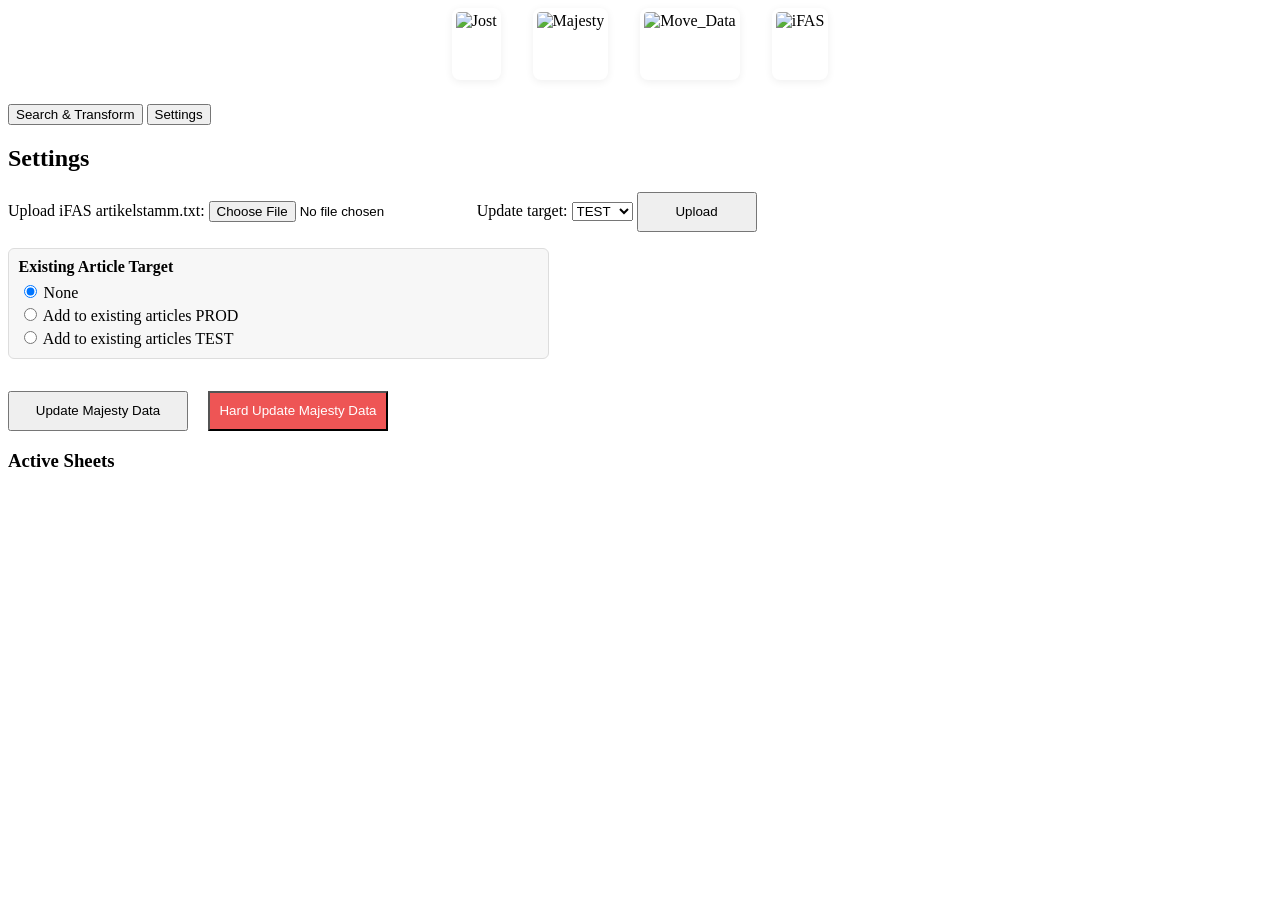
==== web/templates/index.html @ 91655f02 "Fix: restore and repair /download-partlist-tree endpoint, correct blocked sheet cache counting, and " ====
<!DOCTYPE html>
<html lang="en">
<head>
    <meta charset="UTF-8">
    <title>Article/Module Search & Transform</title>
    <link rel="icon" type="image/png" href="/static/img/jost_favicon.png">
    <link rel="stylesheet" href="/static/style.css">
</head>
<body>
    <div style="display:flex; justify-content:center; align-items:center; gap:2em; margin-bottom:1.5em; flex-wrap:wrap;">
        <img src="/static/img/Jost.jpg" alt="Jost" style="height:64px; max-width:120px; object-fit:contain; background:#fff; border-radius:8px; box-shadow:0 2px 8px #0001; padding:4px;">
        <img src="/static/img/majesty.jpeg" alt="Majesty" style="height:64px; max-width:120px; object-fit:contain; background:#fff; border-radius:8px; box-shadow:0 2px 8px #0001; padding:4px;">
        <img src="/static/img/move_data.png" alt="Move_Data" style="height:64px; max-width:120px; object-fit:contain; background:#fff; border-radius:8px; box-shadow:0 2px 8px #0001; padding:4px;">
        <img src="/static/img/iFAS.webp" alt="iFAS" style="height:64px; max-width:120px; object-fit:contain; background:#fff; border-radius:8px; box-shadow:0 2px 8px #0001; padding:4px;">
    </div>
    <div class="tabs">
        <button class="tablink" onclick="openTab(event, 'searchTab')">Search & Transform</button>
        <button class="tablink" onclick="openTab(event, 'settingsTab')" id="defaultTab">Settings</button>
    </div>
    <div id="searchTab" class="tabcontent" style="display:none;">
        <div style="margin-bottom:1.5em; display:flex; align-items:center; gap:1.5em;">
            <button type="button" id="toggleModeBtn" class="modern-btn" style="display:flex;align-items:center;gap:0.7em;min-width:220px;justify-content:center;">
                <span id="modeSwitchIcon" style="font-size:1.3em;">↔️</span>
                <span style="font-size:1em; font-weight:500; margin-left:0.3em;">Change Mode</span>
            </button>
            <span id="searchModeLabel" class="mode-pill mode-article">
                <span id="modePillIcon" style="font-size:1.2em;vertical-align:middle;">🔎</span>
                <span id="modePillText" style="margin-left:0.5em;vertical-align:middle;">Article</span>
            </span>
        </div>
        <form id="searchForm" style="display:flex; align-items:center; gap:0.7em; margin: 1.2em 0 0.7em 0; max-width:520px;">
            <input type="text" id="searchInput" name="query" placeholder="Search by Artikelnummer, Zeichnungsnummer or description" style="flex:1; min-width:0; padding:10px 14px; font-size:15px; border:1.5px solid #b6c6d6; border-radius:6px; outline:none;">
            <button type="submit" class="modern-btn" style="min-width:100px; min-height:36px; padding:8px 0; margin:0;">Search</button>
        </form>
        <div style="display:flex; flex-wrap:wrap; gap:0.7em; margin-bottom:1.2em; max-width:520px;">
            <button id="generateModuleBtn" type="button" class="modern-btn" style="flex:1 1 180px; min-width:140px;">Generate Module Structure</button>
            <button id="generateModuleDataBtn" type="button" class="modern-btn" style="flex:1 1 180px; min-width:140px;">Generate Module Data</button>
            <button id="downloadModuleExcelBtn" type="button" class="modern-btn" style="flex:1 1 180px; min-width:140px;">Download Module (XLSX)</button>
            <button id="downloadPartlistExcelBtn" type="button" class="modern-btn" style="flex:1 1 180px; min-width:140px;">Download Partlist Excel</button>
            <button id="downloadPartlistTreeBtn" type="button" class="modern-btn" style="flex:1 1 180px; min-width:140px;">Download Partlist Tree</button>
        </div>
        <!-- Removed: <button id="transformBtn" style="display:none;">Transform to iFAS Format</button> -->
        <div class="current-selection-container">
            <div class="current-selection-label">Current Selection</div>
            <div class="current-selection-box">
                <textarea id="currentSelection" rows="2" readonly></textarea>
            </div>
        </div>
        <!-- Feedback log area moved here -->
        <div id="feedbackLog" style="margin-top:1em; background:#f1f1f1; padding:1em; border-radius:5px; min-height:2em; max-height:200px; overflow-y:auto;"></div>
        <div id="blockedArticlesContainer" style="display:none; margin-top:1em;">
            <button id="showBlockedArticlesBtn" type="button" class="modern-btn" style="margin-bottom:0.5em;">Show Blocked Articles</button>
            <textarea id="blockedArticlesArea" rows="8" readonly style="width:100%; display:none; font-family:monospace;"></textarea>
        </div>
    </div>
    <div id="settingsTab" class="tabcontent">
        <h2>Settings</h2>
        <form id="uploadForm" enctype="multipart/form-data" style="margin-bottom:1em;">
            <label>Upload iFAS artikelstamm.txt: <input type="file" name="file" id="fileInput"></label>
            <label style="margin-left:0.7em;">Update target:
                <select id="uploadTargetEnv" name="target_env">
                    <option value="test" selected>TEST</option>
                    <option value="prod">PROD</option>
                </select>
            </label>
            <button type="submit" class="modern-btn" style="min-width:120px; min-height:40px; padding:10px 0; margin:0;">Upload</button>
        </form>
        <div id="uploadStatus"></div>
        <div style="margin-bottom:1.5em; padding:0.6em; background:#f7f7f7; border:1px solid #ddd; border-radius:6px; max-width:520px;">
            <div style="font-weight:bold; margin-bottom:0.35em;">Existing Article Target</div>
            <label style="display:block; margin-bottom:0.2em;">
                <input type="radio" id="existingArticlesNone" name="existingArticlesTarget" value="none" checked>
                None
            </label>
            <label style="display:block; margin-bottom:0.2em;">
                <input type="radio" id="existingArticlesProd" name="existingArticlesTarget" value="prod">
                Add to existing articles PROD
            </label>
            <label style="display:block;">
                <input type="radio" id="existingArticlesTest" name="existingArticlesTarget" value="test">
                Add to existing articles TEST
            </label>
        </div>
        <div style="margin-top:2em; margin-bottom:1em;">
            <form id="updateMajestyForm" style="display:inline-block; margin-right:1em;">
                <button type="submit" class="modern-btn" style="min-width:180px; min-height:40px;">Update Majesty Data</button>
            </form>
            <form id="hardUpdateMajestyForm" style="display:inline-block;">
                <button type="submit" class="modern-btn" style="min-width:180px; min-height:40px; background:#e55; color:#fff;">Hard Update Majesty Data</button>
            </form>
            <span id="updateMajestyStatus" style="margin-left:1em; font-weight:500;"></span>
        </div>
        <h3>Active Sheets</h3>
        <form id="sheetsForm">
            <div id="sheetsCheckboxes"></div>
        </form>
        <!-- Removed duplicate Update Majesty Data button and status area -->
        <!-- Add more settings controls here -->
    </div>
    <script src="/static/script.js"></script>
</body>
</html>
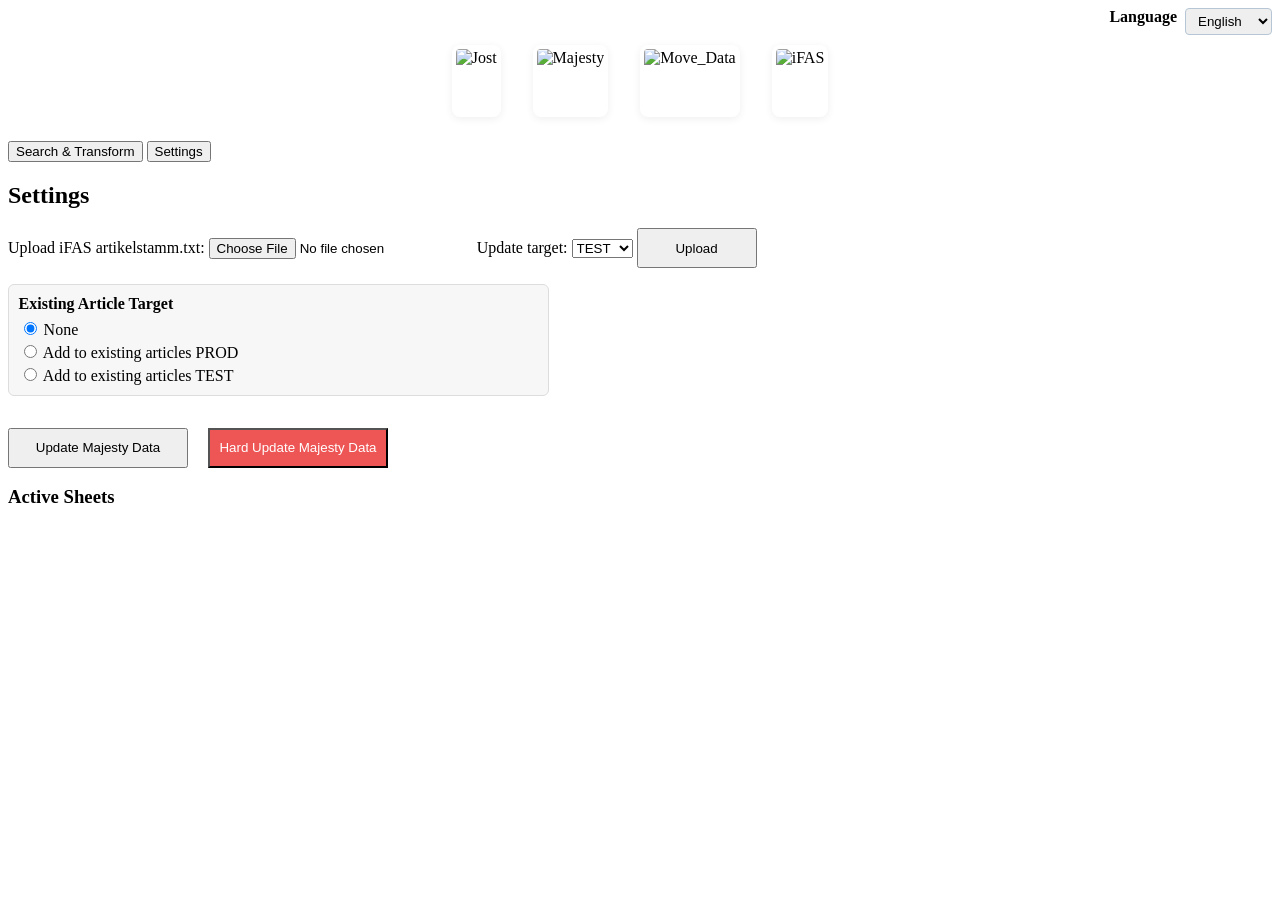
==== commit 7a59f802: "chore: archive and processed export/partlist files before implementing Article mode flow" ====
--- a/web/templates/index.html
+++ b/web/templates/index.html
@@ -7,6 +7,13 @@
     <link rel="stylesheet" href="/static/style.css">
 </head>
 <body>
+    <div style="display:flex; justify-content:flex-end; margin-bottom:0.6em;">
+        <label for="languageSwitch" style="font-weight:600; margin-right:0.5em;">Language</label>
+        <select id="languageSwitch" style="padding:4px 8px; border-radius:4px; border:1px solid #b6c6d6;">
+            <option value="en" selected>English</option>
+            <option value="de">Deutsch</option>
+        </select>
+    </div>
     <div style="display:flex; justify-content:center; align-items:center; gap:2em; margin-bottom:1.5em; flex-wrap:wrap;">
         <img src="/static/img/Jost.jpg" alt="Jost" style="height:64px; max-width:120px; object-fit:contain; background:#fff; border-radius:8px; box-shadow:0 2px 8px #0001; padding:4px;">
         <img src="/static/img/majesty.jpeg" alt="Majesty" style="height:64px; max-width:120px; object-fit:contain; background:#fff; border-radius:8px; box-shadow:0 2px 8px #0001; padding:4px;">
@@ -14,7 +21,7 @@
         <img src="/static/img/iFAS.webp" alt="iFAS" style="height:64px; max-width:120px; object-fit:contain; background:#fff; border-radius:8px; box-shadow:0 2px 8px #0001; padding:4px;">
     </div>
     <div class="tabs">
-        <button class="tablink" onclick="openTab(event, 'searchTab')">Search & Transform</button>
+        <button id="tabSearchBtn" class="tablink" onclick="openTab(event, 'searchTab')">Search & Transform</button>
         <button class="tablink" onclick="openTab(event, 'settingsTab')" id="defaultTab">Settings</button>
     </div>
     <div id="searchTab" class="tabcontent" style="display:none;">
@@ -30,7 +37,7 @@
         </div>
         <form id="searchForm" style="display:flex; align-items:center; gap:0.7em; margin: 1.2em 0 0.7em 0; max-width:520px;">
             <input type="text" id="searchInput" name="query" placeholder="Search by Artikelnummer, Zeichnungsnummer or description" style="flex:1; min-width:0; padding:10px 14px; font-size:15px; border:1.5px solid #b6c6d6; border-radius:6px; outline:none;">
-            <button type="submit" class="modern-btn" style="min-width:100px; min-height:36px; padding:8px 0; margin:0;">Search</button>
+            <button id="searchSubmitBtn" type="submit" class="modern-btn" style="min-width:100px; min-height:36px; padding:8px 0; margin:0;">Search</button>
         </form>
         <div style="display:flex; flex-wrap:wrap; gap:0.7em; margin-bottom:1.2em; max-width:520px;">
             <button id="generateModuleBtn" type="button" class="modern-btn" style="flex:1 1 180px; min-width:140px;">Generate Module Structure</button>
@@ -41,7 +48,7 @@
         </div>
         <!-- Removed: <button id="transformBtn" style="display:none;">Transform to iFAS Format</button> -->
         <div class="current-selection-container">
-            <div class="current-selection-label">Current Selection</div>
+            <div id="currentSelectionLabel" class="current-selection-label">Current Selection</div>
             <div class="current-selection-box">
                 <textarea id="currentSelection" rows="2" readonly></textarea>
             </div>
@@ -52,9 +59,33 @@
             <button id="showBlockedArticlesBtn" type="button" class="modern-btn" style="margin-bottom:0.5em;">Show Blocked Articles</button>
             <textarea id="blockedArticlesArea" rows="8" readonly style="width:100%; display:none; font-family:monospace;"></textarea>
         </div>
+
+        <div id="blockedReplacementModal" class="blocked-modal-overlay" style="display:none;">
+            <div class="blocked-modal-dialog">
+                <h3 id="blockedModalTitle" style="margin-top:0;">Blocked Article Replacement</h3>
+                <div id="blockedModalDetails" class="blocked-modal-details"></div>
+                <div style="margin-top:0.8em;">
+                    <label for="blockedSearchInput" style="display:block; font-weight:600; margin-bottom:0.35em;">Search replacement</label>
+                    <div style="display:flex; gap:0.5em; flex-wrap:wrap;">
+                        <input id="blockedSearchInput" type="text" placeholder="Search by artnr / zeichnr / text" style="flex:1; min-width:220px; padding:8px 10px; border:1px solid #b6c6d6; border-radius:5px;" />
+                        <button id="blockedSearchBtn" type="button" class="modern-btn" style="min-width:110px; margin:0;">Search</button>
+                    </div>
+                    <div id="blockedSearchResults" class="blocked-search-results"></div>
+                </div>
+                <div style="margin-top:0.8em;">
+                    <label for="blockedReplacementArtnr" style="display:block; font-weight:600; margin-bottom:0.35em;">Replacement artnr</label>
+                    <input id="blockedReplacementArtnr" type="text" placeholder="Enter replacement artnr" style="width:100%; padding:8px 10px; border:1px solid #b6c6d6; border-radius:5px;" />
+                </div>
+                <div style="display:flex; gap:0.6em; justify-content:flex-end; margin-top:1em; flex-wrap:wrap;">
+                    <button id="blockedTextBtn" type="button" class="modern-btn tertiary" style="min-width:180px; margin:0;">Als Textartikel verwenden</button>
+                    <button id="blockedIgnoreBtn" type="button" class="modern-btn secondary" style="min-width:130px; margin:0;">Ignore</button>
+                    <button id="blockedConfirmBtn" type="button" class="modern-btn" style="min-width:130px; margin:0;">Confirm</button>
+                </div>
+            </div>
+        </div>
     </div>
     <div id="settingsTab" class="tabcontent">
-        <h2>Settings</h2>
+        <h2 id="settingsHeading">Settings</h2>
         <form id="uploadForm" enctype="multipart/form-data" style="margin-bottom:1em;">
             <label>Upload iFAS artikelstamm.txt: <input type="file" name="file" id="fileInput"></label>
             <label style="margin-left:0.7em;">Update target:
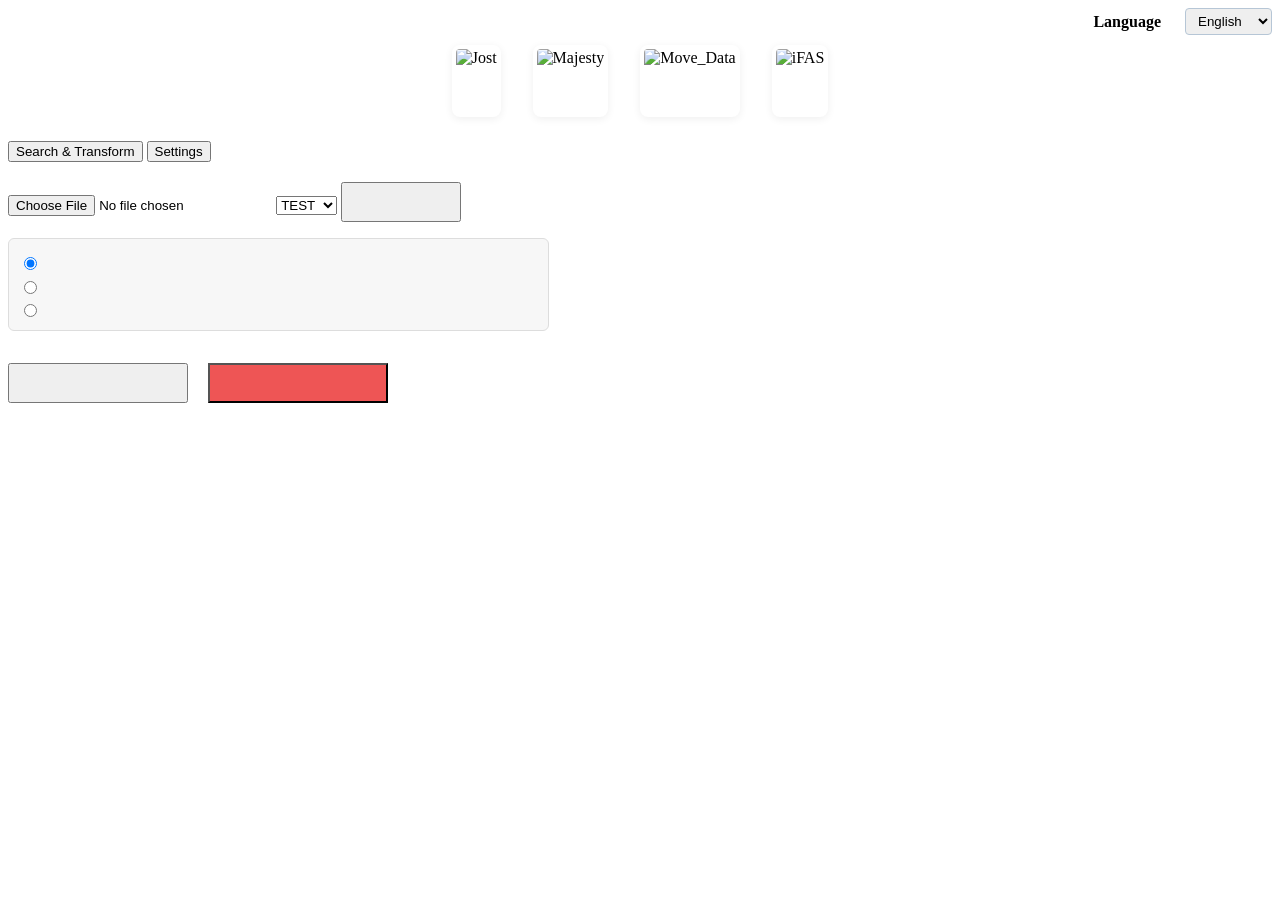
==== commit 18acfbcd: "feat: clear article cache files after import and before add-article if needed; add remove-article fe" ====
--- a/web/templates/index.html
+++ b/web/templates/index.html
@@ -7,11 +7,11 @@
     <link rel="stylesheet" href="/static/style.css">
 </head>
 <body>
-    <div style="display:flex; justify-content:flex-end; margin-bottom:0.6em;">
+    <div style="display:flex; justify-content:flex-end; align-items:center; margin-bottom:0.6em; gap:1em; flex-wrap:wrap;">
         <label for="languageSwitch" style="font-weight:600; margin-right:0.5em;">Language</label>
         <select id="languageSwitch" style="padding:4px 8px; border-radius:4px; border:1px solid #b6c6d6;">
-            <option value="en" selected>English</option>
-            <option value="de">Deutsch</option>
+            <option value="en" selected data-i18n="langEnglish">English</option>
+            <option value="de" data-i18n="langGerman">Deutsch</option>
         </select>
     </div>
     <div style="display:flex; justify-content:center; align-items:center; gap:2em; margin-bottom:1.5em; flex-wrap:wrap;">
@@ -25,30 +25,55 @@
         <button class="tablink" onclick="openTab(event, 'settingsTab')" id="defaultTab">Settings</button>
     </div>
     <div id="searchTab" class="tabcontent" style="display:none;">
-        <div style="margin-bottom:1.5em; display:flex; align-items:center; gap:1.5em;">
-            <button type="button" id="toggleModeBtn" class="modern-btn" style="display:flex;align-items:center;gap:0.7em;min-width:220px;justify-content:center;">
+        <div style="display:flex; align-items:center; gap:1.5em; margin-bottom:0.5em;">
+            <button type="button" id="toggleModeBtn" class="modern-btn" style="display:flex;align-items:center;gap:0.7em;min-width:180px;justify-content:center;">
                 <span id="modeSwitchIcon" style="font-size:1.3em;">↔️</span>
-                <span style="font-size:1em; font-weight:500; margin-left:0.3em;">Change Mode</span>
+                <span style="font-size:1em; font-weight:500; margin-left:0.3em;" data-i18n="changeMode">Change Mode</span>
             </button>
             <span id="searchModeLabel" class="mode-pill mode-article">
                 <span id="modePillIcon" style="font-size:1.2em;vertical-align:middle;">🔎</span>
                 <span id="modePillText" style="margin-left:0.5em;vertical-align:middle;">Article</span>
             </span>
         </div>
+        <!-- General search form for both modes -->
         <form id="searchForm" style="display:flex; align-items:center; gap:0.7em; margin: 1.2em 0 0.7em 0; max-width:520px;">
-            <input type="text" id="searchInput" name="query" placeholder="Search by Artikelnummer, Zeichnungsnummer or description" style="flex:1; min-width:0; padding:10px 14px; font-size:15px; border:1.5px solid #b6c6d6; border-radius:6px; outline:none;">
-            <button id="searchSubmitBtn" type="submit" class="modern-btn" style="min-width:100px; min-height:36px; padding:8px 0; margin:0;">Search</button>
+                <input type="text" id="searchInput" name="query" placeholder="Search by Artikelnummer, Zeichnungsnummer or description" style="flex:1; min-width:0; padding:10px 14px; font-size:15px; border:1.5px solid #b6c6d6; border-radius:6px; outline:none;">
+                <button id="searchSubmitBtn" type="submit" class="modern-btn" style="min-width:100px; min-height:36px; padding:8px 0; margin:0;" data-i18n="searchButton"></button>
         </form>
-        <div style="display:flex; flex-wrap:wrap; gap:0.7em; margin-bottom:1.2em; max-width:520px;">
-            <button id="generateModuleBtn" type="button" class="modern-btn" style="flex:1 1 180px; min-width:140px;">Generate Module Structure</button>
-            <button id="generateModuleDataBtn" type="button" class="modern-btn" style="flex:1 1 180px; min-width:140px;">Generate Module Data</button>
-            <button id="downloadModuleExcelBtn" type="button" class="modern-btn" style="flex:1 1 180px; min-width:140px;">Download Module (XLSX)</button>
-            <button id="downloadPartlistExcelBtn" type="button" class="modern-btn" style="flex:1 1 180px; min-width:140px;">Download Partlist Excel</button>
-            <button id="downloadPartlistTreeBtn" type="button" class="modern-btn" style="flex:1 1 180px; min-width:140px;">Download Partlist Tree</button>
+        <!-- Article mode: Add articles, list, generate, download -->
+        <div id="articleModeContainer" style="display:none; flex-direction:column; gap:1em; margin:1.5em 0 1.5em 0; max-width:520px;">
+            <div style="display:flex; gap:0.7em; flex-wrap:wrap;">
+                <button id="addArticleBtn" type="button" class="modern-btn" style="flex:1 1 180px; min-width:140px;" data-i18n="addArticle"></button>
+                <button id="generateArticleDataBtn" type="button" class="modern-btn" style="flex:1 1 180px; min-width:140px;" data-i18n="generateData"></button>
+                <button id="downloadArticleExcelBtn" type="button" class="modern-btn" style="flex:1 1 180px; min-width:140px;" data-i18n="downloadArticleImport"></button>
+                <button id="downloadArticlePartlistBtn" type="button" class="modern-btn" style="flex:1 1 180px; min-width:140px;" data-i18n="downloadPartlistImport"></button>
+                <button id="downloadArticlePartlistTreeBtn" type="button" class="modern-btn" style="flex:1 1 180px; min-width:140px;" data-i18n="downloadPartlistTree"></button>
+            </div>
+            <div style="margin-top:1em; display:flex; gap:0.7em;">
+                <button id="resetArticleListBtn" type="button" class="modern-btn secondary" style="min-width:180px;" data-i18n="resetArticleList">Reset Article List</button>
+                <button id="refreshArticleListPreviewBtn" type="button" class="modern-btn" style="min-width:120px;" data-i18n="refreshPreview">Refresh Preview</button>
+            </div>
+            <div id="articleListPreviewContainer" style="margin-top:1em; background:#f9f9f9; border:1px solid #ccc; border-radius:6px; padding:1em;">
+                <div style="font-weight:600; margin-bottom:0.5em;" data-i18n="articleListPreview">Article List Preview</div>
+                <table id="articleListPreviewTable" style="width:100%; border-collapse:collapse;">
+                    <thead>
+                        <tr><th>artnr</th><th>artbez1</th><th>zeichnr</th><th>Remove</th></tr>
+                    </thead>
+                    <tbody></tbody>
+                </table>
+            </div>
+        </div>
+        <!-- Module mode: all module-related buttons -->
+        <div id="moduleModeContainer" style="display:none; flex-wrap:wrap; gap:0.7em; margin:1.5em 0 1.5em 0; max-width:520px;">
+                <button id="generateModuleBtn" type="button" class="modern-btn" style="flex:1 1 180px; min-width:140px;" data-i18n="generateModule"></button>
+                <button id="generateModuleDataBtn" type="button" class="modern-btn" style="flex:1 1 180px; min-width:140px;" data-i18n="generateModuleData"></button>
+                <button id="downloadModuleExcelBtn" type="button" class="modern-btn" style="flex:1 1 180px; min-width:140px;" data-i18n="downloadModuleExcel"></button>
+                <button id="downloadPartlistExcelBtn" type="button" class="modern-btn" style="flex:1 1 180px; min-width:140px;" data-i18n="downloadPartlistExcel"></button>
+                <button id="downloadPartlistTreeBtn" type="button" class="modern-btn" style="flex:1 1 180px; min-width:140px;" data-i18n="downloadPartlistTree"></button>
         </div>
         <!-- Removed: <button id="transformBtn" style="display:none;">Transform to iFAS Format</button> -->
         <div class="current-selection-container">
-            <div id="currentSelectionLabel" class="current-selection-label">Current Selection</div>
+            <div id="currentSelectionLabel" class="current-selection-label" data-i18n="currentSelection"></div>
             <div class="current-selection-box">
                 <textarea id="currentSelection" rows="2" readonly></textarea>
             </div>
@@ -56,72 +81,72 @@
         <!-- Feedback log area moved here -->
         <div id="feedbackLog" style="margin-top:1em; background:#f1f1f1; padding:1em; border-radius:5px; min-height:2em; max-height:200px; overflow-y:auto;"></div>
         <div id="blockedArticlesContainer" style="display:none; margin-top:1em;">
-            <button id="showBlockedArticlesBtn" type="button" class="modern-btn" style="margin-bottom:0.5em;">Show Blocked Articles</button>
+            <button id="showBlockedArticlesBtn" type="button" class="modern-btn" style="margin-bottom:0.5em;" data-i18n="showBlockedArticles">Show Blocked Articles</button>
             <textarea id="blockedArticlesArea" rows="8" readonly style="width:100%; display:none; font-family:monospace;"></textarea>
         </div>
 
         <div id="blockedReplacementModal" class="blocked-modal-overlay" style="display:none;">
             <div class="blocked-modal-dialog">
-                <h3 id="blockedModalTitle" style="margin-top:0;">Blocked Article Replacement</h3>
+                <h3 id="blockedModalTitle" style="margin-top:0;" data-i18n="modalTitle">Blocked Article Replacement</h3>
                 <div id="blockedModalDetails" class="blocked-modal-details"></div>
                 <div style="margin-top:0.8em;">
-                    <label for="blockedSearchInput" style="display:block; font-weight:600; margin-bottom:0.35em;">Search replacement</label>
+                    <label for="blockedSearchInput" style="display:block; font-weight:600; margin-bottom:0.35em;" data-i18n="modalSearchLabel">Search replacement</label>
                     <div style="display:flex; gap:0.5em; flex-wrap:wrap;">
                         <input id="blockedSearchInput" type="text" placeholder="Search by artnr / zeichnr / text" style="flex:1; min-width:220px; padding:8px 10px; border:1px solid #b6c6d6; border-radius:5px;" />
-                        <button id="blockedSearchBtn" type="button" class="modern-btn" style="min-width:110px; margin:0;">Search</button>
+                        <button id="blockedSearchBtn" type="button" class="modern-btn" style="min-width:110px; margin:0;" data-i18n="modalSearch">Search</button>
                     </div>
                     <div id="blockedSearchResults" class="blocked-search-results"></div>
                 </div>
                 <div style="margin-top:0.8em;">
-                    <label for="blockedReplacementArtnr" style="display:block; font-weight:600; margin-bottom:0.35em;">Replacement artnr</label>
-                    <input id="blockedReplacementArtnr" type="text" placeholder="Enter replacement artnr" style="width:100%; padding:8px 10px; border:1px solid #b6c6d6; border-radius:5px;" />
+                    <label for="blockedReplacementArtnr" style="display:block; font-weight:600; margin-bottom:0.35em;" data-i18n="modalReplacementLabel">Replacement artnr</label>
+                    <input id="blockedReplacementArtnr" type="text" placeholder="Enter replacement artnr" style="width:100%; padding:8px 10px; border:1px solid #b6c6d6; border-radius:5px;" data-i18n-placeholder="modalReplacementPlaceholder" />
                 </div>
                 <div style="display:flex; gap:0.6em; justify-content:flex-end; margin-top:1em; flex-wrap:wrap;">
-                    <button id="blockedTextBtn" type="button" class="modern-btn tertiary" style="min-width:180px; margin:0;">Als Textartikel verwenden</button>
-                    <button id="blockedIgnoreBtn" type="button" class="modern-btn secondary" style="min-width:130px; margin:0;">Ignore</button>
-                    <button id="blockedConfirmBtn" type="button" class="modern-btn" style="min-width:130px; margin:0;">Confirm</button>
+                    <button id="blockedTextBtn" type="button" class="modern-btn tertiary" style="min-width:180px; margin:0;" data-i18n="modalTextBtn">Als Textartikel verwenden</button>
+                    <button id="blockedIgnoreBtn" type="button" class="modern-btn secondary" style="min-width:130px; margin:0;" data-i18n="modalIgnore">Ignore</button>
+                    <button id="blockedConfirmBtn" type="button" class="modern-btn" style="min-width:130px; margin:0;" data-i18n="modalConfirm">Confirm</button>
                 </div>
             </div>
         </div>
     </div>
     <div id="settingsTab" class="tabcontent">
-        <h2 id="settingsHeading">Settings</h2>
+        <h2 id="settingsHeading" data-i18n="settingsHeading"></h2>
         <form id="uploadForm" enctype="multipart/form-data" style="margin-bottom:1em;">
-            <label>Upload iFAS artikelstamm.txt: <input type="file" name="file" id="fileInput"></label>
-            <label style="margin-left:0.7em;">Update target:
-                <select id="uploadTargetEnv" name="target_env">
-                    <option value="test" selected>TEST</option>
-                    <option value="prod">PROD</option>
-                </select>
-            </label>
-            <button type="submit" class="modern-btn" style="min-width:120px; min-height:40px; padding:10px 0; margin:0;">Upload</button>
+            <label data-i18n="uploadIfas"></label>
+            <input type="file" name="file" id="fileInput" style="margin-bottom:0.5em; display:inline-block;">
+            <label style="margin-left:0.7em;" data-i18n="updateTarget"></label>
+            <select id="uploadTargetEnv" name="target_env">
+                <option value="test" selected>TEST</option>
+                <option value="prod">PROD</option>
+            </select>
+            <button type="submit" class="modern-btn" style="min-width:120px; min-height:40px; padding:10px 0; margin:0;" data-i18n="uploadButton"></button>
         </form>
         <div id="uploadStatus"></div>
         <div style="margin-bottom:1.5em; padding:0.6em; background:#f7f7f7; border:1px solid #ddd; border-radius:6px; max-width:520px;">
-            <div style="font-weight:bold; margin-bottom:0.35em;">Existing Article Target</div>
+            <div style="font-weight:bold; margin-bottom:0.35em;" data-i18n="existingArticleTarget"></div>
             <label style="display:block; margin-bottom:0.2em;">
                 <input type="radio" id="existingArticlesNone" name="existingArticlesTarget" value="none" checked>
-                None
+                <span data-i18n="none"></span>
             </label>
             <label style="display:block; margin-bottom:0.2em;">
                 <input type="radio" id="existingArticlesProd" name="existingArticlesTarget" value="prod">
-                Add to existing articles PROD
+                <span data-i18n="addToProd"></span>
             </label>
             <label style="display:block;">
                 <input type="radio" id="existingArticlesTest" name="existingArticlesTarget" value="test">
-                Add to existing articles TEST
+                <span data-i18n="addToTest"></span>
             </label>
         </div>
         <div style="margin-top:2em; margin-bottom:1em;">
             <form id="updateMajestyForm" style="display:inline-block; margin-right:1em;">
-                <button type="submit" class="modern-btn" style="min-width:180px; min-height:40px;">Update Majesty Data</button>
+                <button type="submit" class="modern-btn" style="min-width:180px; min-height:40px;" data-i18n="updateMajesty"></button>
             </form>
             <form id="hardUpdateMajestyForm" style="display:inline-block;">
-                <button type="submit" class="modern-btn" style="min-width:180px; min-height:40px; background:#e55; color:#fff;">Hard Update Majesty Data</button>
+                <button type="submit" class="modern-btn" style="min-width:180px; min-height:40px; background:#e55; color:#fff;" data-i18n="hardUpdateMajesty"></button>
             </form>
             <span id="updateMajestyStatus" style="margin-left:1em; font-weight:500;"></span>
         </div>
-        <h3>Active Sheets</h3>
+        <h3 data-i18n="activeSheets"></h3>
         <form id="sheetsForm">
             <div id="sheetsCheckboxes"></div>
         </form>
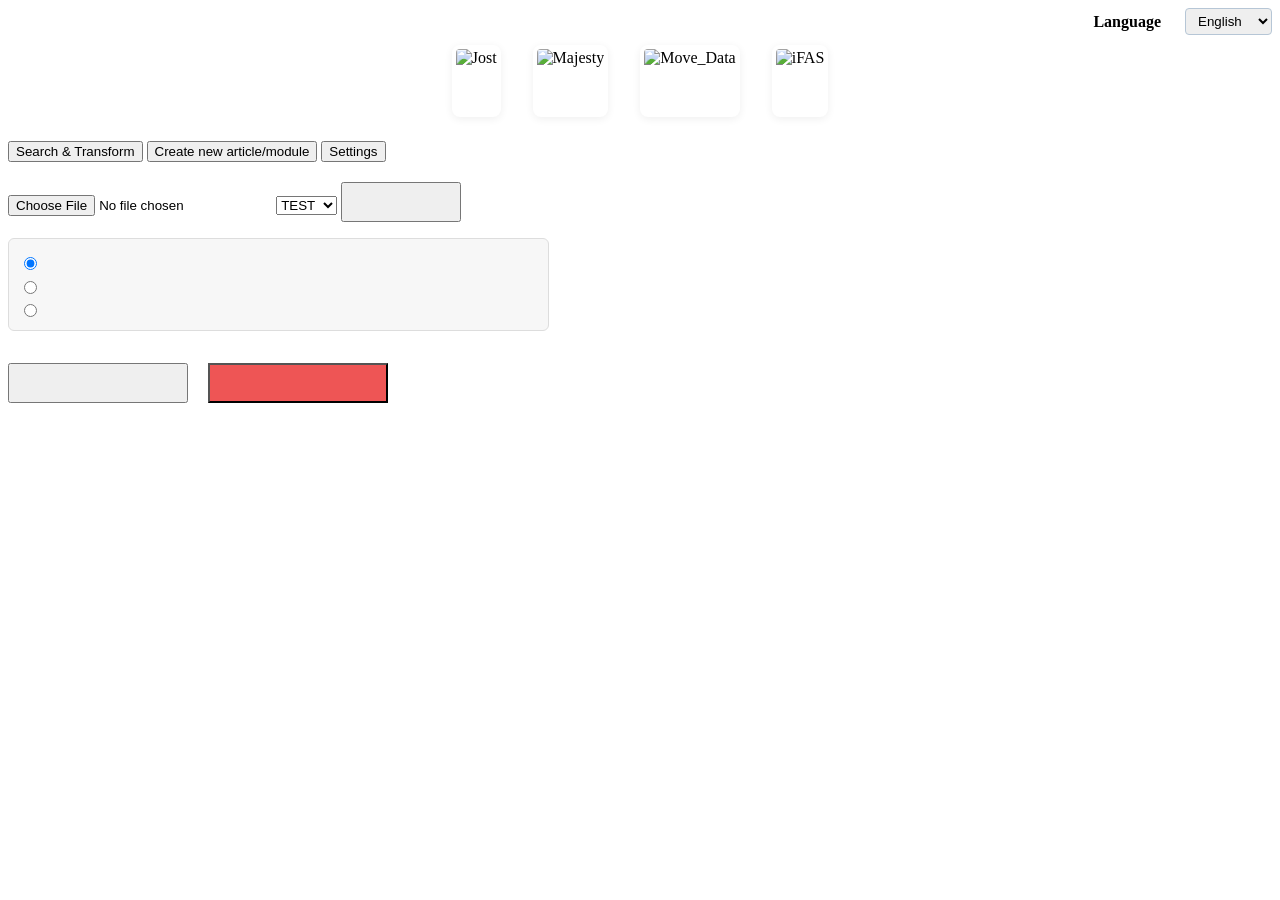
==== commit 1b6c6362: "Prepare app for installation on a different computer: update tracked files and dependencies" ====
--- a/web/templates/index.html
+++ b/web/templates/index.html
@@ -22,7 +22,15 @@
     </div>
     <div class="tabs">
         <button id="tabSearchBtn" class="tablink" onclick="openTab(event, 'searchTab')">Search & Transform</button>
+        <button class="tablink" onclick="openTab(event, 'createTab')">Create new article/module</button>
         <button class="tablink" onclick="openTab(event, 'settingsTab')" id="defaultTab">Settings</button>
+        <div id="createTab" class="tabcontent" style="display:none;">
+            <div style="margin:2em 0; display:flex; flex-direction:column; align-items:center; gap:1.5em;">
+                <button id="createRootArticleBtn" type="button" class="modern-btn" style="min-width:200px;">Create root article</button>
+                <div id="rootArticleFormContainer" style="width:100%; max-width:600px; display:none;"></div>
+                <div id="moduleWorkflowContainer" style="width:100%; max-width:600px; display:none;"></div>
+            </div>
+        </div>
     </div>
     <div id="searchTab" class="tabcontent" style="display:none;">
         <div style="display:flex; align-items:center; gap:1.5em; margin-bottom:0.5em;">
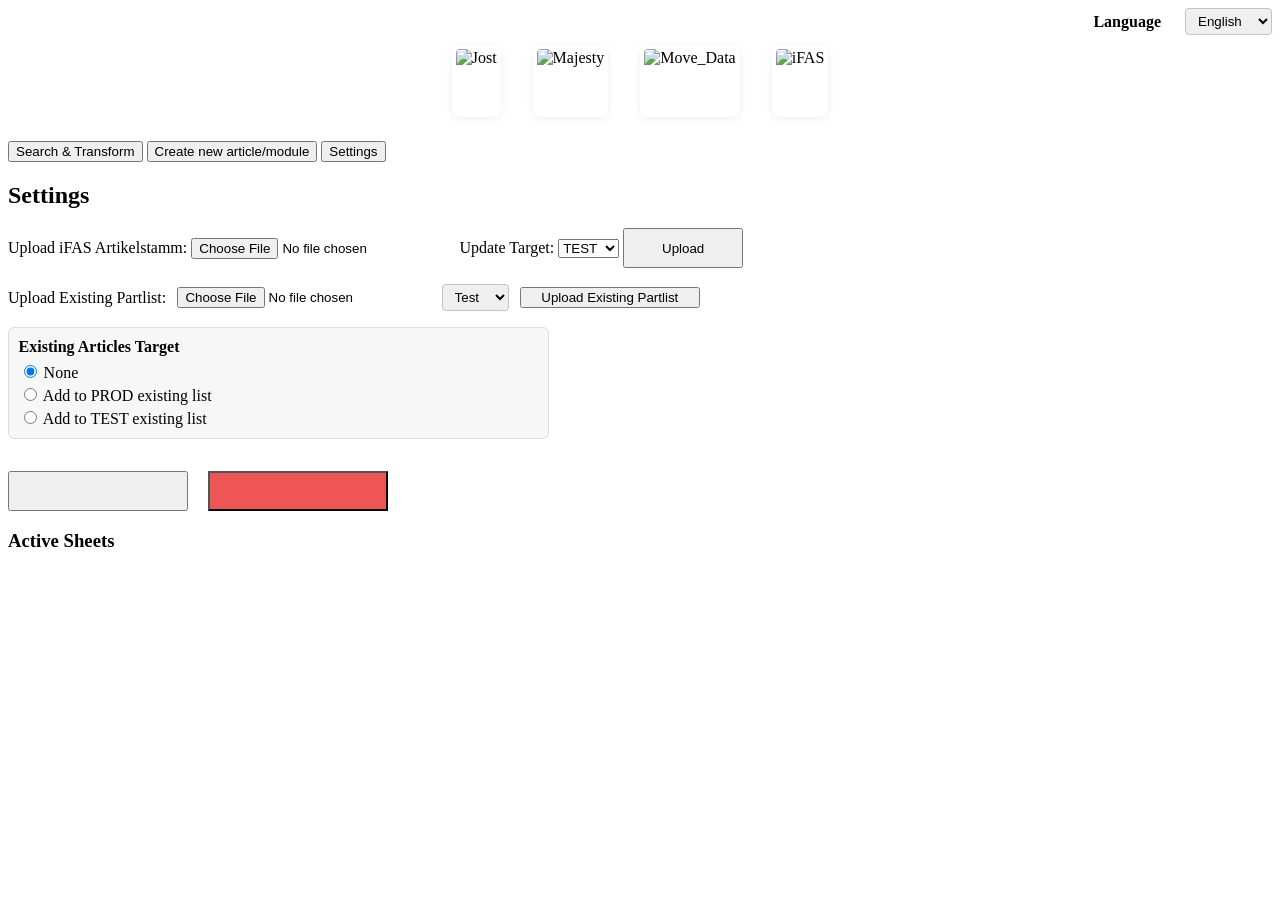
==== commit c5a3233d: "Commit all current changes for migration/backup on 2026-04-22" ====
--- a/web/templates/index.html
+++ b/web/templates/index.html
@@ -54,6 +54,7 @@
                 <button id="addArticleBtn" type="button" class="modern-btn" style="flex:1 1 180px; min-width:140px;" data-i18n="addArticle"></button>
                 <button id="generateArticleDataBtn" type="button" class="modern-btn" style="flex:1 1 180px; min-width:140px;" data-i18n="generateData"></button>
                 <button id="downloadArticleExcelBtn" type="button" class="modern-btn" style="flex:1 1 180px; min-width:140px;" data-i18n="downloadArticleImport"></button>
+                <button id="downloadDocsXlsxBtn" type="button" class="modern-btn" style="flex:1 1 180px; min-width:140px;">Download Documents XLSX</button>
                 <button id="downloadArticlePartlistBtn" type="button" class="modern-btn" style="flex:1 1 180px; min-width:140px;" data-i18n="downloadPartlistImport"></button>
                 <button id="downloadArticlePartlistTreeBtn" type="button" class="modern-btn" style="flex:1 1 180px; min-width:140px;" data-i18n="downloadPartlistTree"></button>
             </div>
@@ -73,12 +74,14 @@
         </div>
         <!-- Module mode: all module-related buttons -->
         <div id="moduleModeContainer" style="display:none; flex-wrap:wrap; gap:0.7em; margin:1.5em 0 1.5em 0; max-width:520px;">
-                <button id="generateModuleBtn" type="button" class="modern-btn" style="flex:1 1 180px; min-width:140px;" data-i18n="generateModule"></button>
-                <button id="generateModuleDataBtn" type="button" class="modern-btn" style="flex:1 1 180px; min-width:140px;" data-i18n="generateModuleData"></button>
-                <button id="downloadModuleExcelBtn" type="button" class="modern-btn" style="flex:1 1 180px; min-width:140px;" data-i18n="downloadModuleExcel"></button>
-                <button id="downloadPartlistExcelBtn" type="button" class="modern-btn" style="flex:1 1 180px; min-width:140px;" data-i18n="downloadPartlistExcel"></button>
-                <button id="downloadPartlistTreeBtn" type="button" class="modern-btn" style="flex:1 1 180px; min-width:140px;" data-i18n="downloadPartlistTree"></button>
+            <button id="generateModuleBtn" type="button" class="modern-btn" style="flex:1 1 180px; min-width:140px;" data-i18n="generateModule"></button>
+            <button id="generateModuleDataBtn" type="button" class="modern-btn" style="flex:1 1 180px; min-width:140px;" data-i18n="generateModuleData"></button>
+            <button id="downloadDocsXlsxBtn" type="button" class="modern-btn" style="flex:1 1 180px; min-width:140px;">Download Documents XLSX</button>
+            <button id="downloadModuleExcelBtn" type="button" class="modern-btn" style="flex:1 1 180px; min-width:140px;" data-i18n="downloadModuleExcel"></button>
+            <button id="downloadPartlistExcelBtn" type="button" class="modern-btn" style="flex:1 1 180px; min-width:140px;" data-i18n="downloadPartlistExcel"></button>
+            <button id="downloadPartlistTreeBtn" type="button" class="modern-btn" style="flex:1 1 180px; min-width:140px;" data-i18n="downloadPartlistTree"></button>
         </div>
+        <!-- Upload Existing Partlist moved to settings tab -->
         <!-- Removed: <button id="transformBtn" style="display:none;">Transform to iFAS Format</button> -->
         <div class="current-selection-container">
             <div id="currentSelectionLabel" class="current-selection-label" data-i18n="currentSelection"></div>
@@ -110,7 +113,7 @@
                     <input id="blockedReplacementArtnr" type="text" placeholder="Enter replacement artnr" style="width:100%; padding:8px 10px; border:1px solid #b6c6d6; border-radius:5px;" data-i18n-placeholder="modalReplacementPlaceholder" />
                 </div>
                 <div style="display:flex; gap:0.6em; justify-content:flex-end; margin-top:1em; flex-wrap:wrap;">
-                    <button id="blockedTextBtn" type="button" class="modern-btn tertiary" style="min-width:180px; margin:0;" data-i18n="modalTextBtn">Als Textartikel verwenden</button>
+                    <button id="blockedTextBtn" type="button" class="modern-btn tertiary" style="min-width:180px; margin:0;" data-i18n="modalTextBtn">Als Angebotsartikel definieren</button>
                     <button id="blockedIgnoreBtn" type="button" class="modern-btn secondary" style="min-width:130px; margin:0;" data-i18n="modalIgnore">Ignore</button>
                     <button id="blockedConfirmBtn" type="button" class="modern-btn" style="min-width:130px; margin:0;" data-i18n="modalConfirm">Confirm</button>
                 </div>
@@ -118,31 +121,43 @@
         </div>
     </div>
     <div id="settingsTab" class="tabcontent">
-        <h2 id="settingsHeading" data-i18n="settingsHeading"></h2>
+        <h2 id="settingsHeading" data-i18n="settingsHeading">Settings</h2>
         <form id="uploadForm" enctype="multipart/form-data" style="margin-bottom:1em;">
-            <label data-i18n="uploadIfas"></label>
+            <label data-i18n="uploadIfas">Upload iFAS Artikelstamm:</label>
             <input type="file" name="file" id="fileInput" style="margin-bottom:0.5em; display:inline-block;">
-            <label style="margin-left:0.7em;" data-i18n="updateTarget"></label>
+            <label style="margin-left:0.7em;" data-i18n="updateTarget">Update Target:</label>
             <select id="uploadTargetEnv" name="target_env">
                 <option value="test" selected>TEST</option>
                 <option value="prod">PROD</option>
             </select>
-            <button type="submit" class="modern-btn" style="min-width:120px; min-height:40px; padding:10px 0; margin:0;" data-i18n="uploadButton"></button>
+            <button type="submit" class="modern-btn" style="min-width:120px; min-height:40px; padding:10px 0; margin:0;" data-i18n="uploadButton">Upload</button>
         </form>
         <div id="uploadStatus"></div>
+
+        <form id="uploadExistingPartlistForm" style="margin-top:1em; margin-bottom:1em; display:flex; gap:0.7em; align-items:center; flex-wrap:wrap;" enctype="multipart/form-data">
+            <label for="existingPartlistFile" style="font-weight:500;">Upload Existing Partlist:</label>
+            <input type="file" id="existingPartlistFile" name="existing_partlist_file" accept=".csv" style="min-width:180px;">
+            <select id="existingPartlistEnv" name="partlist_env" style="padding:4px 8px; border-radius:4px; border:1px solid #b6c6d6;">
+                <option value="TEST">Test</option>
+                <option value="PROD">Prod</option>
+            </select>
+            <button type="submit" class="modern-btn" style="min-width:180px; margin:0;">Upload Existing Partlist</button>
+        </form>
+        <div id="existingPartlistUploadStatus" style="margin-bottom:1em;"></div>
+
         <div style="margin-bottom:1.5em; padding:0.6em; background:#f7f7f7; border:1px solid #ddd; border-radius:6px; max-width:520px;">
-            <div style="font-weight:bold; margin-bottom:0.35em;" data-i18n="existingArticleTarget"></div>
+            <div style="font-weight:bold; margin-bottom:0.35em;" data-i18n="existingArticleTarget">Existing Articles Target</div>
             <label style="display:block; margin-bottom:0.2em;">
                 <input type="radio" id="existingArticlesNone" name="existingArticlesTarget" value="none" checked>
-                <span data-i18n="none"></span>
+                <span data-i18n="none">None</span>
             </label>
             <label style="display:block; margin-bottom:0.2em;">
                 <input type="radio" id="existingArticlesProd" name="existingArticlesTarget" value="prod">
-                <span data-i18n="addToProd"></span>
+                <span data-i18n="addToProd">Add to PROD existing list</span>
             </label>
             <label style="display:block;">
                 <input type="radio" id="existingArticlesTest" name="existingArticlesTarget" value="test">
-                <span data-i18n="addToTest"></span>
+                <span data-i18n="addToTest">Add to TEST existing list</span>
             </label>
         </div>
         <div style="margin-top:2em; margin-bottom:1em;">
@@ -154,7 +169,7 @@
             </form>
             <span id="updateMajestyStatus" style="margin-left:1em; font-weight:500;"></span>
         </div>
-        <h3 data-i18n="activeSheets"></h3>
+        <h3 data-i18n="activeSheets">Active Sheets</h3>
         <form id="sheetsForm">
             <div id="sheetsCheckboxes"></div>
         </form>
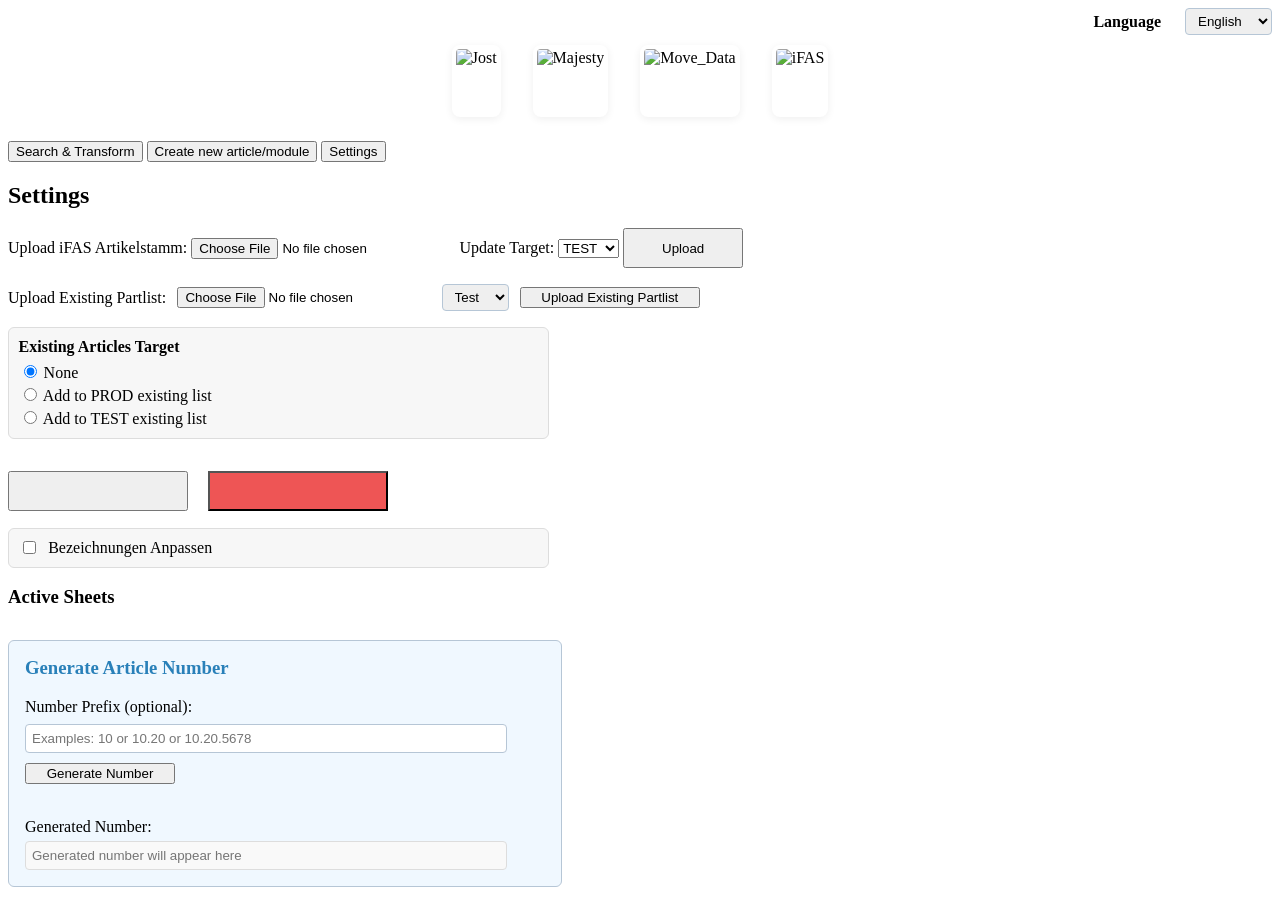
==== commit 1e3ff110: "Add article number generation form to Settings UI Implements user-facing form for generating article" ====
--- a/web/templates/index.html
+++ b/web/templates/index.html
@@ -91,6 +91,9 @@
         </div>
         <!-- Feedback log area moved here -->
         <div id="feedbackLog" style="margin-top:1em; background:#f1f1f1; padding:1em; border-radius:5px; min-height:2em; max-height:200px; overflow-y:auto;"></div>
+        <div style="margin-top:1.2em; margin-bottom:1em;">
+            <button id="validateArtikelBezeichnungenBtn" type="button" class="modern-btn" style="min-width:240px;" data-i18n="validateArtikelBezeichnungen">Validate Artikelbezeichnungen</button>
+        </div>
         <div id="blockedArticlesContainer" style="display:none; margin-top:1em;">
             <button id="showBlockedArticlesBtn" type="button" class="modern-btn" style="margin-bottom:0.5em;" data-i18n="showBlockedArticles">Show Blocked Articles</button>
             <textarea id="blockedArticlesArea" rows="8" readonly style="width:100%; display:none; font-family:monospace;"></textarea>
@@ -169,13 +172,81 @@
             </form>
             <span id="updateMajestyStatus" style="margin-left:1em; font-weight:500;"></span>
         </div>
+        <div style="margin:1em 0; padding:0.6em; background:#f7f7f7; border:1px solid #ddd; border-radius:6px; max-width:520px;">
+            <label style="display:flex; align-items:center; gap:0.6em; font-weight:500;">
+                <input type="checkbox" id="bezeichnungenAnpassenToggle" />
+                <span data-i18n="bezeichnungenAnpassen">Bezeichnungen Anpassen</span>
+            </label>
+        </div>
         <h3 data-i18n="activeSheets">Active Sheets</h3>
         <form id="sheetsForm">
             <div id="sheetsCheckboxes"></div>
         </form>
-        <!-- Removed duplicate Update Majesty Data button and status area -->
+
+        <!-- Article Number Generation Form -->
+        <div style="margin-top:2em; margin-bottom:1em; padding:1em; background:#f0f8ff; border:1px solid #b6c6d6; border-radius:6px; max-width:520px;">
+            <h3 style="margin-top:0; color:#2980b9;">Generate Article Number</h3>
+            <label for="numberPrefix" style="display:block; font-weight:500; margin-bottom:0.5em;">Number Prefix (optional):</label>
+            <input id="numberPrefix" type="text" placeholder="Examples: 10 or 10.20 or 10.20.5678" style="width:90%; padding:6px; margin-bottom:0.7em; border:1px solid #b6c6d6; border-radius:4px;">
+            <button id="generateNumberBtn" class="modern-btn" type="button" style="min-width:150px; margin-bottom:0.5em;">Generate Number</button>
+            <div id="numberGenerationStatus" style="margin-bottom:0.5em; font-weight:500; min-height:20px;"></div>
+            <label for="generatedNumber" style="display:block; font-weight:500; margin-bottom:0.3em;">Generated Number:</label>
+            <input id="generatedNumber" type="text" readonly placeholder="Generated number will appear here" style="width:90%; padding:6px; background:#f9f9f9; border:1px solid #ddd; border-radius:4px;">
+        </div>
+        <!-- End Article Number Generation Form -->
         <!-- Add more settings controls here -->
     </div>
+
+    <div id="validationModal" class="validation-modal-overlay" style="display:none;">
+        <div class="validation-modal-dialog">
+            <h3 id="validationModalTitle" style="margin-top:0;" data-i18n="validationModalTitle">Validate Artikelbezeichnungen</h3>
+            <div id="validationModalMeta" class="validation-modal-meta"></div>
+            <div class="validation-modal-grid">
+                <div class="validation-modal-field">
+                    <label for="validationArtnr">Artikelnummer</label>
+                    <input id="validationArtnr" type="text" readonly />
+                </div>
+                <div class="validation-modal-field">
+                    <label for="validationBezeichnung1">Bezeichnung 1 [de]</label>
+                    <input id="validationBezeichnung1" type="text" />
+                </div>
+                <div class="validation-modal-field">
+                    <label for="validationBezeichnung2">Bezeichnung 2 [de]</label>
+                    <input id="validationBezeichnung2" type="text" />
+                </div>
+                <div class="validation-modal-field">
+                    <label for="validationLieferantBezeichnung">Artikelbezeichnung Lieferant</label>
+                    <input id="validationLieferantBezeichnung" type="text" />
+                </div>
+                <div class="validation-modal-field">
+                    <label for="validationLieferantZusatz">Artikel-Zusatz-Bezeichnung Lieferant</label>
+                    <input id="validationLieferantZusatz" type="text" />
+                </div>
+                <div class="validation-modal-field">
+                    <label for="validationArtbez1">artbez1</label>
+                    <input id="validationArtbez1" type="text" />
+                </div>
+                <div class="validation-modal-field">
+                    <label for="validationArtbez2">artbez2</label>
+                    <input id="validationArtbez2" type="text" />
+                </div>
+                <div class="validation-modal-field">
+                    <label for="validationArtbez3">artbez3</label>
+                    <input id="validationArtbez3" type="text" />
+                </div>
+                <div class="validation-modal-field">
+                    <label for="validationArtbezMem">artbezmem</label>
+                    <input id="validationArtbezMem" type="text" />
+                </div>
+            </div>
+            <div id="validationStatus" class="validation-modal-status"></div>
+            <div style="display:flex; gap:0.6em; justify-content:flex-end; margin-top:1em; flex-wrap:wrap;">
+                <button id="validationCloseBtn" type="button" class="modern-btn secondary" style="min-width:130px; margin:0;" data-i18n="validationClose">Close</button>
+                <button id="validationConfirmBtn" type="button" class="modern-btn" style="min-width:130px; margin:0;" data-i18n="validationConfirm">Confirm</button>
+            </div>
+        </div>
+    </div>
+
     <script src="/static/script.js"></script>
 </body>
 </html>
